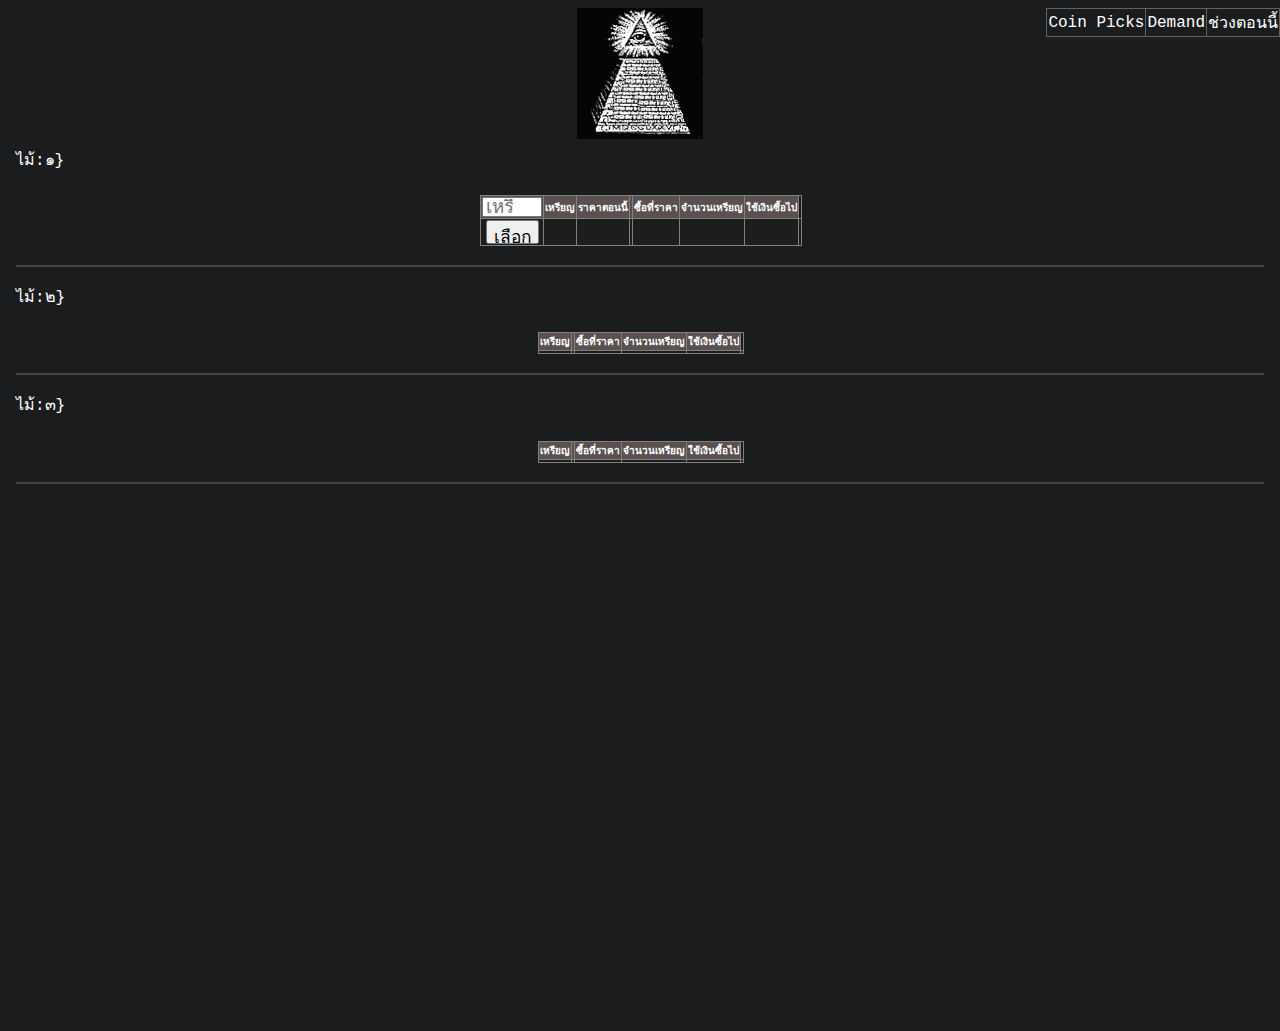
==== index.html @ bfb0121c "Add files via upload" ====
<html>
<head><meta charset="utf-8"><title>{ระบบ: ฝึกเทรดคริปโต}</title>
<link href="https://cdn.jsdelivr.net/npm/bootstrap@5.2.3/dist/css/bootstrap.min.css" rel="stylesheet" integrity="sha384-rbsA2VBKQhggwzxH7pPCaAqO46MgnOM80zW1RWuH61DGLwZJEdK2Kadq2F9CUG65" crossorigin="anonymous">
<link rel="stylesheet" href="index.css">
</head>
<script src="jquery.min.js"></script>
<body style="background-color:#1A1C1D;">
  <table id="list">
    <thead>
      <tr>
		<td>Coin Picks</td>
        <td>Demand</td>
		<td>ช่วงตอนนี้</td>
      </tr>
    </thead>
    <tbody></tbody>
  </table>
<center>
<img src="Pyramid-dollar.png" width="10%"/>
<iframe src="trading.html" scrolling="no" frameborder="0" height="100%" width="100%" allowfullscreen></iframe>
		</center>
    <script>

cryptoCoin = ["ETC","KEY","CFX","IMX","ELF","ACH","DEGO","AUTO","AVAX","GTC","BAR","ORN","MINA","CVC","NKN","XRP","STG","VOXEL","GHST","NEBL","UMA","LTO","CKB","TKO","QI","WBTC","SNM","LUNA","ZEN","SUSHI","LIT","WAXP","AGIX","ATM","BCH","GLMR","XVS","MULTI","UNFI","MOVR","MBOX","ANT","BAKE","COTI","KNC","RPL","IOST","UTK","XLM","SANTOS","ALPHA","POWR","ZEC","FORTH","POLS","DAR","TRB","RVN","AR","LUNC","GALA","REN","PROM","PERP","SRM","ICX","WIN","LEVER","1INCH","MDX","QTUM","REI","THETA","JUV","RUNE","ROSE","YGG","FIS","STPT","BNB","WRX","OP","TVK","ASTR","HOOK","HOT","HFT","GRT","DF","SUN","AXS","BICO","PHA","QNT","LOOM","ENJ","UNI","LINA","BEL","GLM","HIVE","MC","NMR","IOTX","MAGIC","CELO","ALCX","ALPINE","CVP","BTTC","BETH","BLZ","OOKI","UFT","AUDIO","SCRT","AMP","ZRX","KAVA","SFP","CREAM","CTSI","XEC","AERGO","SUPER","DENT","FLOW","SLP","HNT","BAL","LSK","CELR","STORJ","FIL","VITE","CHZ","IQ","STRAX","AKRO","FLUX","DODO","JOE","ONT","CTXC","ALGO","PROS","BSW","C98","AVA","SHIB","FOR","PYR","TORN","MLN","FET","ARPA","AMB","BTC","DYDX","FXS","VIDT","HBAR","ENS","DUSK","COCOS","BNX","PUNDIX","CTK","APT","MATIC","EGLD","VIB","MBL","PORTO","CVX","JASMY","LTC","LPT","CRV","DOT","POLYX","MTL","COS","CITY","INJ","ONE","BIFI","OCEAN","QUICK","ATOM","CLV","IOTA","ALPACA","WING","TRX","FARM","BURGER","FIDA","OSMO","ANKR","T","JST","GAL","RARE","SNX","ASR","YFI","STX","RNDR","QKC","AAVE","ALICE","MOB","PAXG","RAY","FIO","PHB","DOCK","DGB","MDT","MKR","KLAY","XMR","WAVES","OG","KSM","CAKE","RAD","OXT","XNO","TLM","PLA","WOO","TROY","REEF","ATA","XVG","ARK","LRC","KDA","ACM","DOGE","NEXO","SKL","CHESS","API3","APE","PEOPLE","EOS","MASK","IDEX","AUCTION","ACA","DREP","LINK","OMG","MANA","ILV","BNT","VET","SC","OGN","ADA","OM","ICP","SAND","GMX","BETA","SNT","ERN","SSV","DASH","GMT","BAT","STEEM","XTZ","GAS","HARD","LOKA","AGLD","BADGER","ZIL","LAZIO","PSG","DEXE","FTM","POND","DATA","LDO","BOND","SPELL","TOMO","RSR","KP3R","FRONT","SOL","NEO","SXP","TFUEL","FTT","STMX","NULS","NEAR","DIA","TWT","CHR","COMP","REQ","HIGH","EPX","FIRO","SYS","BAND"]
function scan(x){
    fetch("https://api.binance.com/api/v1/ticker/24hr?symbol=" + x + "BUSD")
    .then(response => response.json())
   .then(result => {
    rows = ""
    symbol = (result.symbol).replace("BUSD", "")
    price = Number(result.lastPrice)
    demand = Number(result.lowPrice)
    percentRangeH = (demand*0.5/100)+demand
    percentRangeL = (demand*0.5/100)-demand
    percentResult = (((price*100)/demand)-100).toFixed(2)
    if (price >= percentRangeL && price <= percentRangeH){
    rows +=   "<tr><td bgcolor='green'>" + symbol + "</td><td><span style='user-select: all; cursor: pointer;'>" + demand + "</span></td><td>" + percentResult + "%</td></tr> "  ;
    $(rows).appendTo("#list tbody") ;
    }
  })}
for (i = 0; i < cryptoCoin.length; i++) {
scan(cryptoCoin[i])
}

</script>
</body>
</html>
---- index.css ----
body {
font-family: "Lucida Console", "Courier New", monospace;
color: white;
}
#list {
    position:absolute;
    right:0px;
  }
 #list td {
    border: 1px solid #636262;
  }
.button{
    font-weight : bold ;
    border-radius: 9 ;
}
table {
    border-collapse: collapse;
  }
hr { display: block; height: 1px;
    border: 0; border-top: 2px solid rgb(68, 68, 68);
    margin: 1em 0; padding: 0; }
#res4, #stop, #cutloss, #res3 {
    opacity: 0.4;
}
#res001, #res2, .links {
    opacity: 0.6;
}
.links {
    opacity: 0.9;
}
#res6, #res11, #res, #cutlossA {
    opacity: 0.8;
}
#res4:hover, #stop:hover, #cutloss:hover, #res3:hover, #res001:hover, #res2:hover, #res6:hover, #res:hover, #res11:hover, #cutlossA:hover, .links:hover {
    opacity: 100;
}
#cryptosub:hover {
color: white;
background-color:grey;
}
.container{
width: 320px;
height: 15px;
background: grey;
}
.progressbar{
width: 0%;
height: 15px;
background-image: linear-gradient(to right, green , #1CE23F);
}
.button-buy {
appearance: none;
background-color: #11DC1C;
border-radius: 40em;
border-style: none;
box-shadow: #26B20A 0 -12px 6px inset;
box-sizing: border-box;
color: #000000;
cursor: pointer;
display: inline-block;
font-family: -apple-system,sans-serif;
font-size: 1.2rem;
font-weight: 700;
letter-spacing: -.24px;
margin: 0;
outline: none;
quotes: auto;
text-align: center;
text-decoration: none;
transition: all .15s;
user-select: none;
-webkit-user-select: none;
touch-action: manipulation;
}
.button-openorder {
    appearance: none;
    background-color: #c8e331;
    border-radius: 40em;
    border-style: none;
    box-shadow: #bbc030 0 -12px 6px inset;
    box-sizing: border-box;
    color: #000000;
    cursor: pointer;
    display: inline-block;
    font-family: -apple-system,sans-serif;
    font-size: 1.2rem;
    font-weight: 700;
    letter-spacing: -.24px;
    margin: 0;
    outline: none;
    quotes: auto;
    text-align: center;
    text-decoration: none;
    transition: all .15s;
    user-select: none;
    -webkit-user-select: none;
    touch-action: manipulation;
    }
.button-sellnow {
appearance: none;
background-color: #F71E1E;
border-radius: 40em;
border-style: none;
box-shadow: #C51D1D 0 -12px 6px inset;
box-sizing: border-box;
color: #E9F0E8;
cursor: pointer;
display: inline-block;
font-family: -apple-system,sans-serif;
font-size: 1.2rem;
font-weight: 700;
letter-spacing: -.24px;
margin: 0;
outline: none;
quotes: auto;
text-align: center;
text-decoration: none;
transition: all .15s;
user-select: none;
-webkit-user-select: none;
touch-action: manipulation;
}
.button-buy:hover {
transform: scale(1.125);
}
.button-sellnow:hover {
transform: scale(1.125);
}
.button-openorder:hover {
transform: scale(1.125);
}
@media (min-width: 208px) {
.button-buy {
font-size: 20px;
padding: .1rem 2rem;
}
@media (min-width: 208px) {
.button-sellnow {
font-size: 20px;
padding: .1rem 2rem;
}
@media (min-width: 208px) {
.button-openorder {
font-size: 20px;
padding: .1rem 2rem;
}
}}}
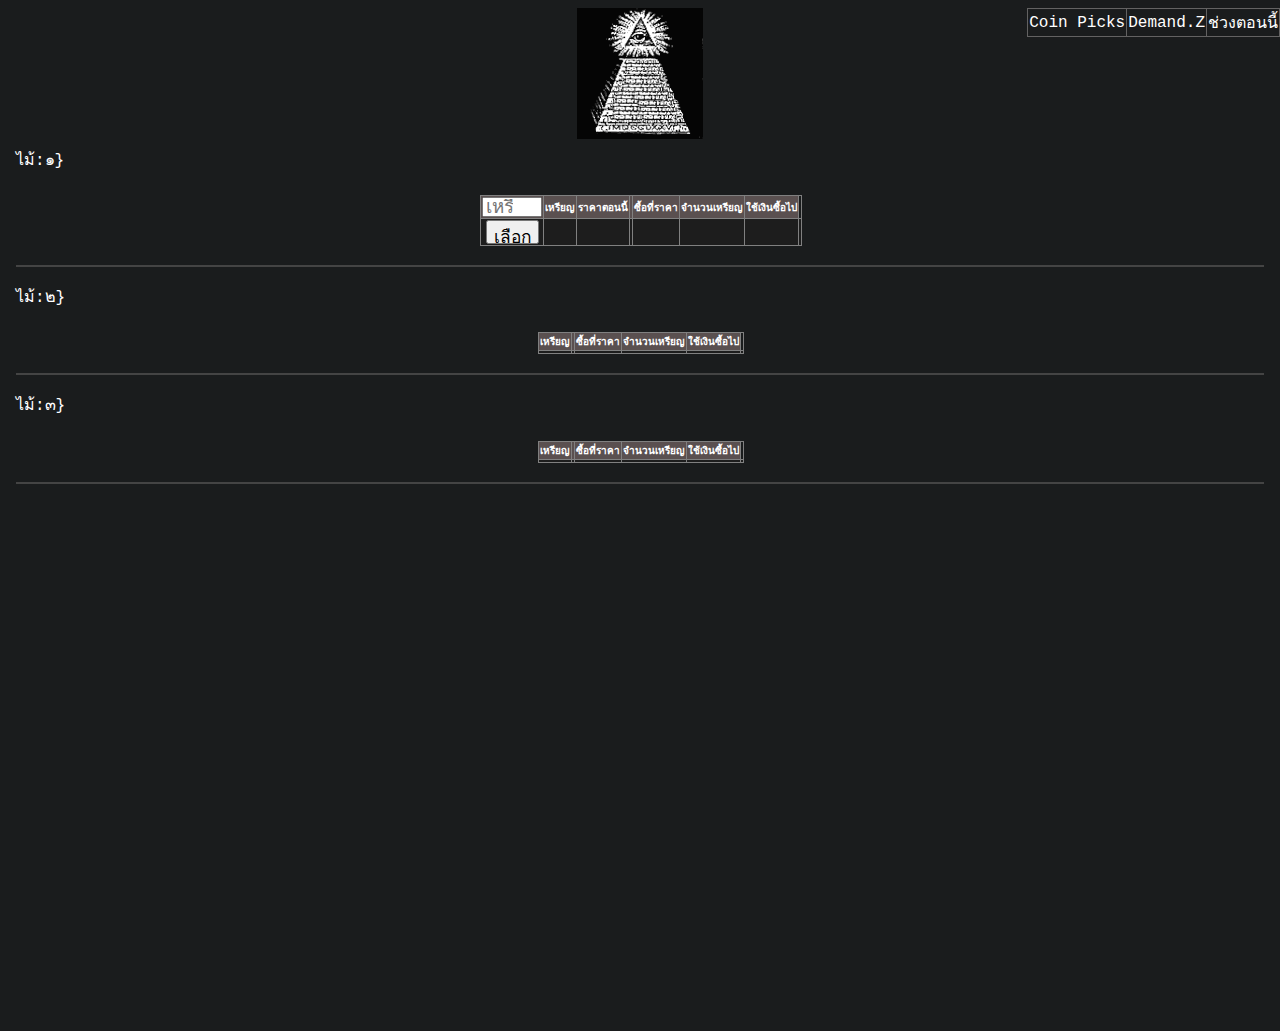
==== commit 19cf06e0: "Update index.html" ====
--- a/index.html
+++ b/index.html
@@ -9,7 +9,7 @@
     <thead>
       <tr>
 		<td>Coin Picks</td>
-        <td>Demand</td>
+        <td>Demand.Z</td>
 		<td>ช่วงตอนนี้</td>
       </tr>
     </thead>
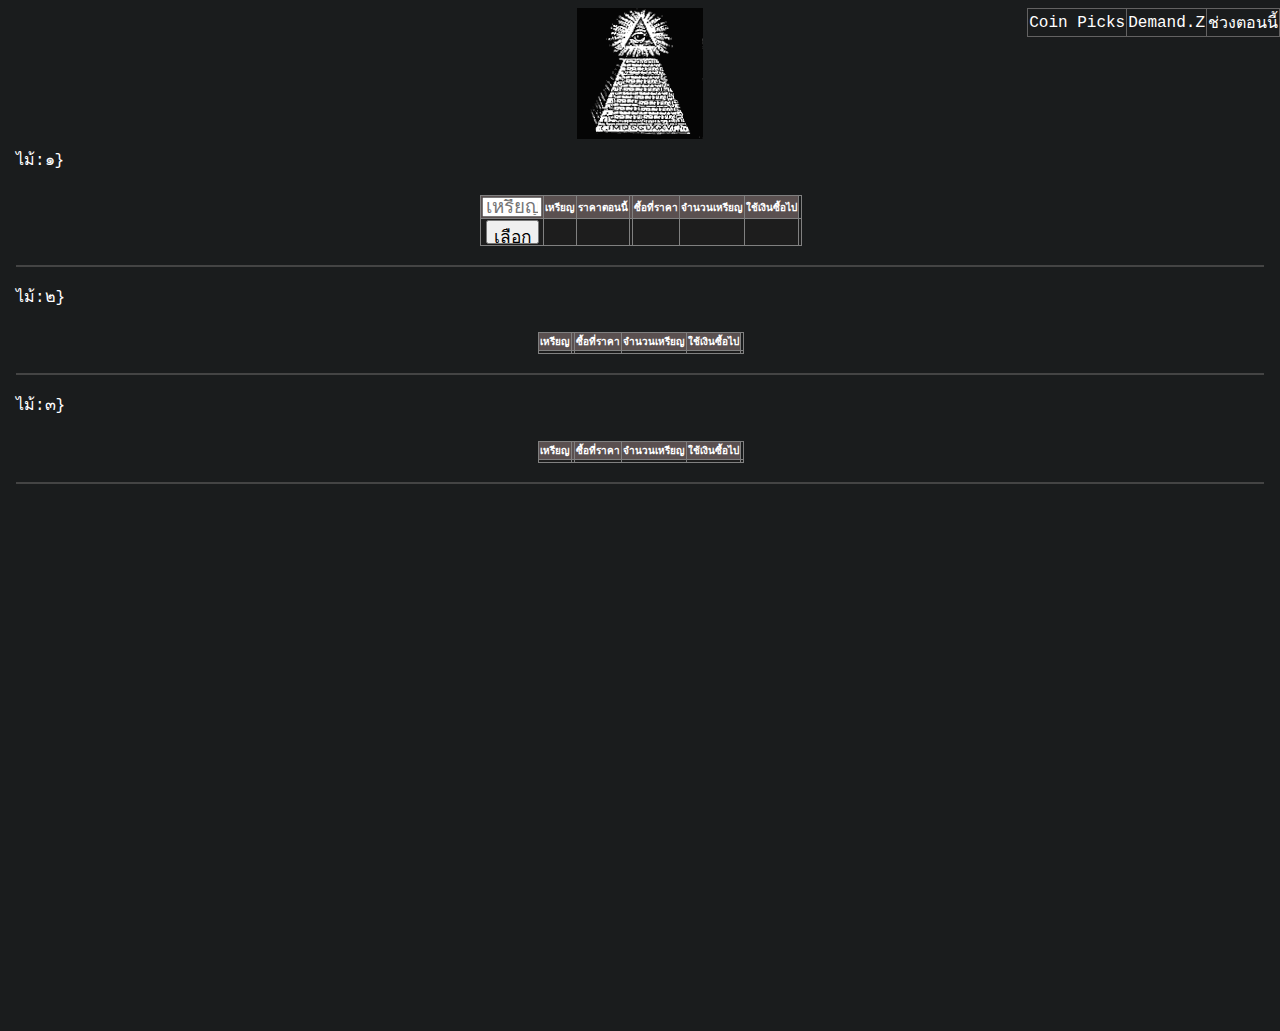
==== commit 5dcd6e9d: "Add files via upload" ====
--- a/index.html
+++ b/index.html
@@ -21,7 +21,7 @@
 		</center>
     <script>
 
-cryptoCoin = ["ETC","KEY","CFX","IMX","ELF","ACH","DEGO","AUTO","AVAX","GTC","BAR","ORN","MINA","CVC","NKN","XRP","STG","VOXEL","GHST","NEBL","UMA","LTO","CKB","TKO","QI","WBTC","SNM","LUNA","ZEN","SUSHI","LIT","WAXP","AGIX","ATM","BCH","GLMR","XVS","MULTI","UNFI","MOVR","MBOX","ANT","BAKE","COTI","KNC","RPL","IOST","UTK","XLM","SANTOS","ALPHA","POWR","ZEC","FORTH","POLS","DAR","TRB","RVN","AR","LUNC","GALA","REN","PROM","PERP","SRM","ICX","WIN","LEVER","1INCH","MDX","QTUM","REI","THETA","JUV","RUNE","ROSE","YGG","FIS","STPT","BNB","WRX","OP","TVK","ASTR","HOOK","HOT","HFT","GRT","DF","SUN","AXS","BICO","PHA","QNT","LOOM","ENJ","UNI","LINA","BEL","GLM","HIVE","MC","NMR","IOTX","MAGIC","CELO","ALCX","ALPINE","CVP","BTTC","BETH","BLZ","OOKI","UFT","AUDIO","SCRT","AMP","ZRX","KAVA","SFP","CREAM","CTSI","XEC","AERGO","SUPER","DENT","FLOW","SLP","HNT","BAL","LSK","CELR","STORJ","FIL","VITE","CHZ","IQ","STRAX","AKRO","FLUX","DODO","JOE","ONT","CTXC","ALGO","PROS","BSW","C98","AVA","SHIB","FOR","PYR","TORN","MLN","FET","ARPA","AMB","BTC","DYDX","FXS","VIDT","HBAR","ENS","DUSK","COCOS","BNX","PUNDIX","CTK","APT","MATIC","EGLD","VIB","MBL","PORTO","CVX","JASMY","LTC","LPT","CRV","DOT","POLYX","MTL","COS","CITY","INJ","ONE","BIFI","OCEAN","QUICK","ATOM","CLV","IOTA","ALPACA","WING","TRX","FARM","BURGER","FIDA","OSMO","ANKR","T","JST","GAL","RARE","SNX","ASR","YFI","STX","RNDR","QKC","AAVE","ALICE","MOB","PAXG","RAY","FIO","PHB","DOCK","DGB","MDT","MKR","KLAY","XMR","WAVES","OG","KSM","CAKE","RAD","OXT","XNO","TLM","PLA","WOO","TROY","REEF","ATA","XVG","ARK","LRC","KDA","ACM","DOGE","NEXO","SKL","CHESS","API3","APE","PEOPLE","EOS","MASK","IDEX","AUCTION","ACA","DREP","LINK","OMG","MANA","ILV","BNT","VET","SC","OGN","ADA","OM","ICP","SAND","GMX","BETA","SNT","ERN","SSV","DASH","GMT","BAT","STEEM","XTZ","GAS","HARD","LOKA","AGLD","BADGER","ZIL","LAZIO","PSG","DEXE","FTM","POND","DATA","LDO","BOND","SPELL","TOMO","RSR","KP3R","FRONT","SOL","NEO","SXP","TFUEL","FTT","STMX","NULS","NEAR","DIA","TWT","CHR","COMP","REQ","HIGH","EPX","FIRO","SYS","BAND"]
+cryptoCoin = ["ETC","KEY","CFX","IMX","ELF","ACH","DEGO","AUTO","AVAX","GTC","BAR","ORN","MINA","CVC","NKN","XRP","STG","VOXEL","GHST","NEBL","UMA","LTO","CKB","TKO","QI","WBTC","SNM","LUNA","ZEN","SUSHI","LIT","WAXP","AGIX","ATM","BCH","GLMR","XVS","MULTI","UNFI","MOVR","MBOX","ANT","BAKE","COTI","KNC","RPL","IOST","UTK","XLM","SANTOS","ALPHA","POWR","ZEC","FORTH","POLS","DAR","TRB","RVN","AR","LUNC","GALA","REN","PROM","PERP","SRM","ICX","WIN","LEVER","1INCH","MDX","QTUM","REI","THETA","JUV","RUNE","ROSE","YGG","FIS","STPT","BNB","WRX","OP","TVK","ASTR","HOOK","HOT","HFT","GRT","DF","SUN","AXS","BICO","PHA","QNT","LOOM","ENJ","UNI","LINA","BEL","GLM","HIVE","MC","NMR","IOTX","MAGIC","CELO","ALCX","ALPINE","CVP","BETH","BLZ","OOKI","UFT","AUDIO","SCRT","AMP","ZRX","KAVA","SFP","CREAM","CTSI","XEC","AERGO","SUPER","DENT","FLOW","SLP","HNT","BAL","LSK","CELR","STORJ","FIL","VITE","CHZ","IQ","STRAX","AKRO","FLUX","DODO","JOE","ONT","CTXC","ALGO","PROS","BSW","C98","AVA","SHIB","FOR","PYR","TORN","MLN","FET","ARPA","AMB","BTC","DYDX","FXS","VIDT","HBAR","ENS","DUSK","COCOS","BNX","PUNDIX","CTK","APT","MATIC","EGLD","VIB","MBL","PORTO","CVX","JASMY","LTC","LPT","CRV","DOT","POLYX","MTL","COS","CITY","INJ","ONE","BIFI","OCEAN","QUICK","ATOM","CLV","IOTA","ALPACA","WING","TRX","FARM","BURGER","FIDA","OSMO","ANKR","T","JST","GAL","RARE","SNX","ASR","YFI","STX","RNDR","QKC","AAVE","ALICE","MOB","PAXG","RAY","FIO","PHB","DOCK","DGB","MDT","MKR","KLAY","XMR","WAVES","OG","KSM","CAKE","RAD","OXT","XNO","TLM","PLA","WOO","TROY","REEF","ATA","XVG","ARK","LRC","KDA","ACM","DOGE","NEXO","SKL","CHESS","API3","APE","PEOPLE","EOS","MASK","IDEX","AUCTION","ACA","DREP","LINK","OMG","MANA","ILV","BNT","VET","SC","OGN","ADA","OM","ICP","SAND","GMX","BETA","SNT","ERN","SSV","DASH","GMT","BAT","STEEM","XTZ","GAS","HARD","LOKA","AGLD","BADGER","ZIL","LAZIO","PSG","DEXE","FTM","POND","DATA","LDO","BOND","SPELL","TOMO","RSR","KP3R","FRONT","SOL","NEO","SXP","TFUEL","FTT","STMX","NULS","NEAR","DIA","TWT","CHR","COMP","REQ","HIGH","EPX","FIRO","SYS","BAND"]
 function scan(x){
     fetch("https://api.binance.com/api/v1/ticker/24hr?symbol=" + x + "BUSD")
     .then(response => response.json())
@@ -34,7 +34,7 @@
     percentRangeL = (demand*0.5/100)-demand
     percentResult = (((price*100)/demand)-100).toFixed(2)
     if (price >= percentRangeL && price <= percentRangeH){
-    rows +=   "<tr><td bgcolor='green'>" + symbol + "</td><td><span style='user-select: all; cursor: pointer;'>" + demand + "</span></td><td>" + percentResult + "%</td></tr> "  ;
+    rows +=   "<tr><td bgcolor='green'><a href='https://www.tradingview.com/chart/?symbol=BINANCE%3A"+symbol+"BUSD&interval=15' target='_blank'>" + symbol + "</a></td><td><span style='user-select: all; cursor: pointer;'>" + demand + "</span></td><td>" + percentResult + "%</td></tr> "  ;
     $(rows).appendTo("#list tbody") ;
     }
   })}
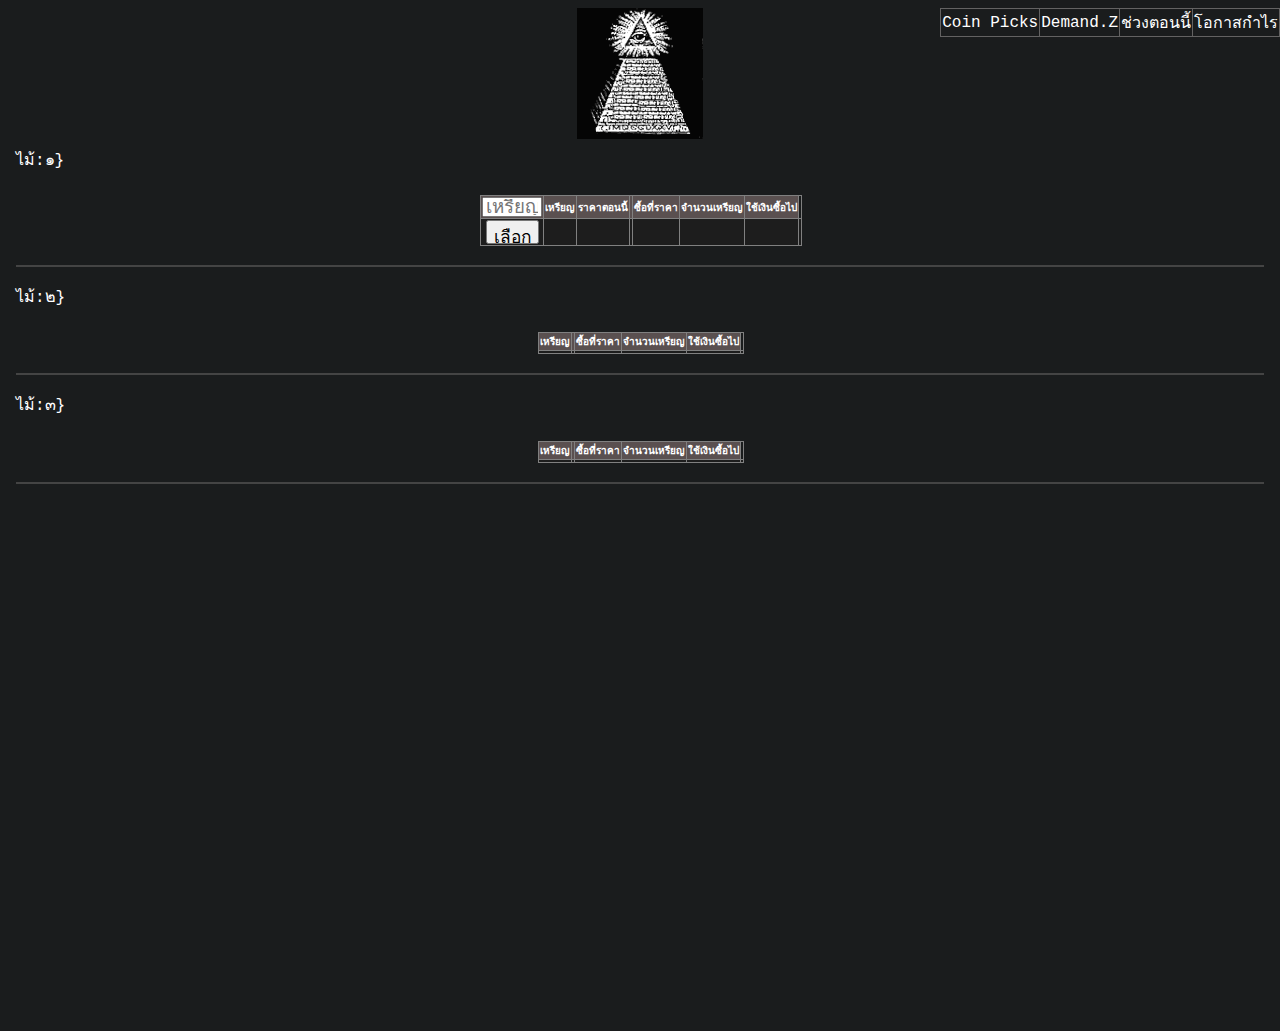
==== commit fde3ec8f: "Add files via upload" ====
--- a/index.html
+++ b/index.html
@@ -11,6 +11,7 @@
 		<td>Coin Picks</td>
         <td>Demand.Z</td>
 		<td>ช่วงตอนนี้</td>
+    <td>โอกาสกำไร</td>
       </tr>
     </thead>
     <tbody></tbody>
@@ -30,11 +31,12 @@
     symbol = (result.symbol).replace("BUSD", "")
     price = Number(result.lastPrice)
     demand = Number(result.lowPrice)
+    supply = Number(result.highPrice)
+    percentChance = (((supply-demand)/supply)*100).toFixed(2)
     percentRangeH = (demand*0.5/100)+demand
-    percentRangeL = (demand*0.5/100)-demand
     percentResult = (((price*100)/demand)-100).toFixed(2)
-    if (price >= percentRangeL && price <= percentRangeH){
-    rows +=   "<tr><td bgcolor='green'><a href='https://www.tradingview.com/chart/?symbol=BINANCE%3A"+symbol+"BUSD&interval=15' target='_blank'>" + symbol + "</a></td><td><span style='user-select: all; cursor: pointer;'>" + demand + "</span></td><td>" + percentResult + "%</td></tr> "  ;
+    if  (price <= demand || price <= percentRangeH  ){
+    rows +=   "<tr><td bgcolor='green'><a href='https://www.tradingview.com/chart/?symbol=BINANCE%3A"+symbol+"BUSD&interval=15' target='_blank'>" + symbol + "</a></td><td><span style='user-select: all; cursor: pointer;'>" + demand + "</span></td><td>" + percentResult + "%</td><td>" + percentChance + "%</td></tr>"
     $(rows).appendTo("#list tbody") ;
     }
   })}
--- a/index.css
+++ b/index.css
@@ -1,6 +1,18 @@
 body {
 font-family: "Lucida Console", "Courier New", monospace;
 color: white;
+}
+a:link {
+  color: white;
+   text-decoration: none;
+}
+
+/* visited link */
+a:visited {
+  color: white;
+}
+a:hover {
+  color: black;
 }
 #list {
     position:absolute;
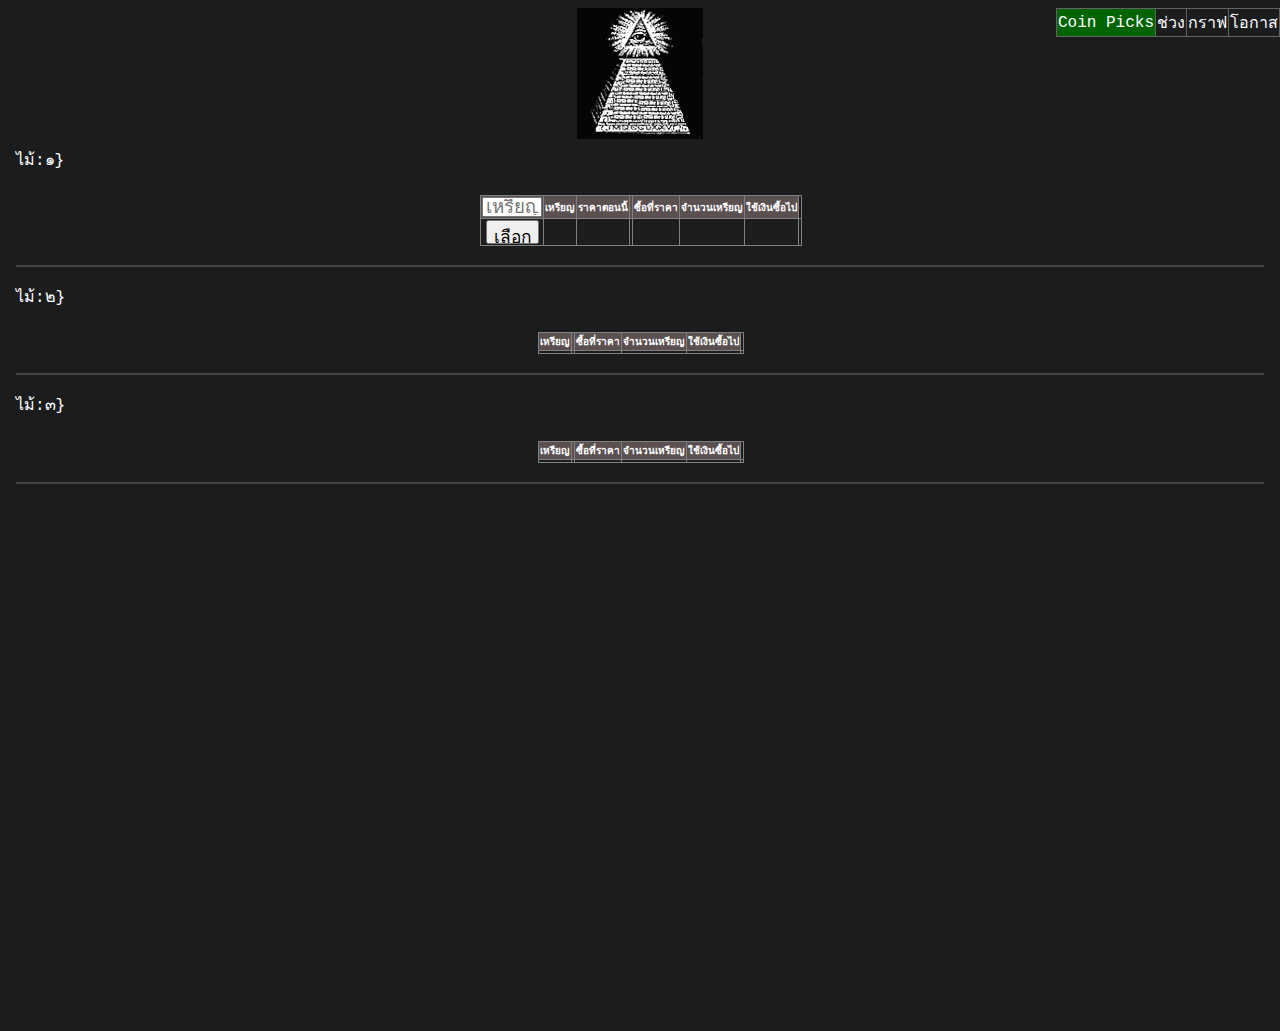
==== commit a590c2de: "Add files via upload" ====
--- a/index.html
+++ b/index.html
@@ -8,10 +8,10 @@
   <table id="list">
     <thead>
       <tr>
-		<td>Coin Picks</td>
-        <td>Demand.Z</td>
-		<td>ช่วงตอนนี้</td>
-    <td>โอกาสกำไร</td>
+        <td bgcolor="darkgreen">Coin Picks</td>
+        <td><center>ช่วง</center></td>
+        <td><center>กราฟ</center></td>
+        <td><center>โอกาส</center></td>
       </tr>
     </thead>
     <tbody></tbody>
@@ -32,11 +32,11 @@
     price = Number(result.lastPrice)
     demand = Number(result.lowPrice)
     supply = Number(result.highPrice)
-    percentChance = (((supply-demand)/supply)*100).toFixed(2)
+    percentChance = (((supply-demand)/supply)*100).toFixed(1)
     percentRangeH = (demand*0.5/100)+demand
     percentResult = (((price*100)/demand)-100).toFixed(2)
     if  (price <= demand || price <= percentRangeH  ){
-    rows +=   "<tr><td bgcolor='green'><a href='https://www.tradingview.com/chart/?symbol=BINANCE%3A"+symbol+"BUSD&interval=15' target='_blank'>" + symbol + "</a></td><td><span style='user-select: all; cursor: pointer;'>" + demand + "</span></td><td>" + percentResult + "%</td><td>" + percentChance + "%</td></tr>"
+    rows +=   "<tr><td><center><u><span style='user-select: all; cursor: pointer;'>" + symbol + "</span></u></center></td><td>" + percentResult + "%</td><td><a href='https://www.tradingview.com/chart/?symbol=BINANCE%3A"+symbol+"BUSD&interval=15' target='_blank'><img src='https://nomics.com/images/sparkline/assets/"+ symbol +"-USD-1h.svg' height='20%'></a></td><td>" + percentChance + "%</td></tr>"
     $(rows).appendTo("#list tbody") ;
     }
   })}
